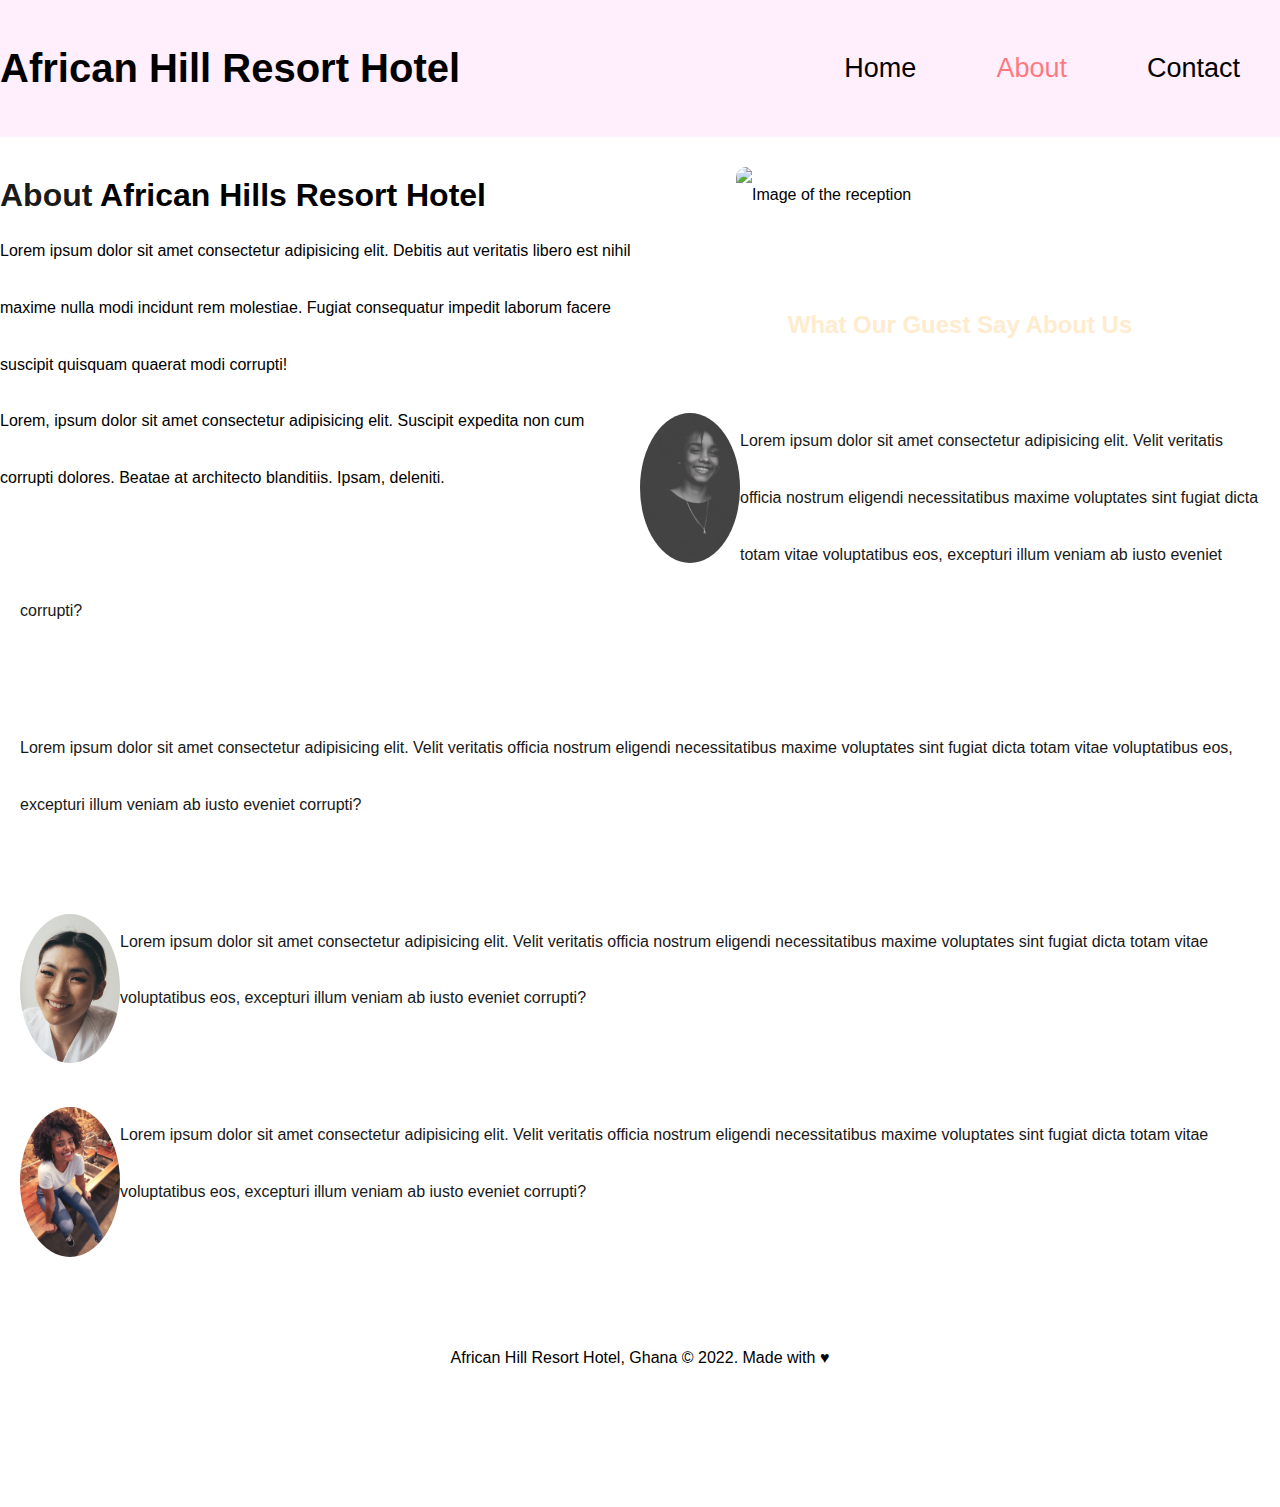
==== about.html @ 29e598a7 "aboutpage,feedbacks and keywords" ====
<!DOCTYPE html>
<html lang="en">
<head>
    <meta charset="UTF-8">
    <meta http-equiv="X-UA-Compatible" content="IE=edge">
    <meta name="description" content="The Most Affordable Hotel In the Ho">
    <meta name="keywords"  content="African hills, African Hill hotel,African Hills Resort, Affordable in Ho,African Hills Resort hotel.">
    <meta name="viewport" content="width=device-width, initial-scale=1.0">
    <link rel="stylesheet" href="./style.css">
    <title>African Hills Resort Hotel-About</title>
    
</head>
<body>
    <header>
    <!--Nav Bar-->
        <div class="container">
            <nav id="navbar">
                <h1 class="logo"><a href="index.html">African Hill Resort Hotel</a>
                </h1>
                <ul>
                    <li><a href="index.html">Home</a></li>
                    <li><a href="/about.html"class="active">About</a></li>
                    <li><a href="contact.html">Contact</a></li>
                </ul>
            </nav>
        <!--Nav End-->
        </div>
    </header>

        <!--About Section-->
        <section id="about-info" class="py-3">
            <div class="container">
                <div class="info-left">
                    <h1 class="leading"><span class="text-primary">About</span> African Hills Resort Hotel</h1>
                    <p>Lorem ipsum dolor sit amet consectetur adipisicing elit. Debitis aut veritatis libero est nihil maxime nulla modi incidunt rem molestiae. Fugiat consequatur impedit laborum facere suscipit quisquam quaerat modi corrupti!</p>

                    <p>Lorem, ipsum dolor sit amet consectetur adipisicing elit. Suscipit expedita non cum corrupti dolores. Beatae at architecto blanditiis. Ipsam, deleniti.</p>
                </div>
                <div class="info-right">
                    <img src="./images/hotelrep1.jpg" alt="Image of the reception">
                </div>
            </div>
        </section>

        <!--Testimony or Feedback Section-->
    <section id="feebacks" class="py-3">
        <h2 class="container">
           What Our Guest Say About Us
        </h2>
        <!--First-->
        <div class="feedback bg-primary">
            <img src="/images/l4.jpg" alt="">
            <p>Lorem ipsum dolor sit amet consectetur adipisicing elit. Velit veritatis officia nostrum eligendi necessitatibus maxime voluptates sint fugiat dicta totam vitae voluptatibus eos, excepturi illum veniam ab iusto eveniet corrupti?</p>
        </div>
        <!--Second-->
        <div class="feedback bg-primary">
            <img src="/images/l3.jpg" alt="">
            <p>Lorem ipsum dolor sit amet consectetur adipisicing elit. Velit veritatis officia nostrum eligendi necessitatibus maxime voluptates sint fugiat dicta totam vitae voluptatibus eos, excepturi illum veniam ab iusto eveniet corrupti?</p>
        </div>

        <!--Third-->
        <div class="feedback bg-primary">
            <img src="/images/l2.jpg" alt="">
            <p>Lorem ipsum dolor sit amet consectetur adipisicing elit. Velit veritatis officia nostrum eligendi necessitatibus maxime voluptates sint fugiat dicta totam vitae voluptatibus eos, excepturi illum veniam ab iusto eveniet corrupti?</p>
        </div>

        <!--Fourth-->
        <div class="feedback bg-primary">
            <img src="/images/l1.jpg" alt="">
            <p>Lorem ipsum dolor sit amet consectetur adipisicing elit. Velit veritatis officia nostrum eligendi necessitatibus maxime voluptates sint fugiat dicta totam vitae voluptatibus eos, excepturi illum veniam ab iusto eveniet corrupti?</p>
        </div>
    </section>

   <!--Footer-->
    <section id="main-footer">
        <p>African Hill Resort Hotel, Ghana &copy; 2022. Made with &hearts;</p>
    </section>
    
</body>
</html>
---- style.css ----
*{
    margin:0;
    padding: 0;
    box-sizing: border-box;
}
   /* Main  Styling */
body,html{
    font-family: Arial, Helvetica, sans-serif;
    line-height:1.50cm;
}

a{
    color:p;
    text-decoration: none;
}

   /* Styling the Headings */
h1,h2,h3{
    padding-top: 0px;
    padding-bottom:0px;
}

#navbar{
    background: rgba(57, 217, 49, 0.039); 
    overflow: auto;
}
#navbar:hover{
    background: rgba(255, 0, 208, 0.066);
}

#navbar a{
color:black;
}

#navbar h1{
    float: left;
    font-size: 2.50em;
    padding-top: 40px;
}

#navbar ul{
    float: right;
    list-style: none;

}

#navbar ul li{
float: left;
padding: 20px;
font-size: large;
}
#navbar ul li a{
    display: block;
    padding: 20px;
    text-align: center ;
    font-size: 1.50em;
}
#navbar ul li a:hover,#navbar ul li a.active{
    color: rgba(255, 0, 0, 0.502);
}

    /* showcase session */
#showcase{
background: url(../images/hotel.jpg) no-repeat center center/cover;

}

#showcase .showcase-content{
    padding: 100px;
    text-align: center;
    color: black;
}

#showcase .showcase-content h1{
    font-size: 3em;
    font-family: Arial, Helvetica, sans-serif;
    font-weight: bolder;

}
.text-primary{
    color: rgba(20, 20, 20, 0.986);
    font-weight: bolder;
    font-family: 'Franklin Gothic Medium', 'Arial Narrow', Arial, sans-serif;

}

.lead{
    font-size: 20px;
}

#showcase .showcase-content p{
    padding-bottom: 20px;
    line-height: 1.75em;
}

.btn{
    color: white;
    display: inline-block;
    font-size: 18px;
    background:rgb(90, 78, 9);
    padding: 13px 20px;
    border: none;
    cursor: pointer;
    border-radius: 5px;
}

.btn:hover{
    background:red;
}

   /* Home Session */
#home-info{
    height: 450px;
}

#home-info .info-img{
    background: url(../images/hotelrep1.jpg) no-repeat center center/cover;
    float: left;
    min-height: 100%;
    width: 50%;
}

#home-info .info-content{
    float: right;
    width: 50%;
    padding: 50px;
    height:100%;
    text-align:center;
    overflow: hidden;
}

/*.bg-dark{
    background: lightgreen;
}*/

.box{
    float: left;
    width: 33.33%;
    padding: 50px;
    text-align: center;
}

/*.bg-primary {
    background: red;
    color:yellow;
}*/

.bg-second{
    background: red;
    color:yellow;
}

/*.bg-tetiary{
    background: red;
    color:yellow;
}*/

#main-footer{
    font: 17px;
    text-align: center;
    padding: 20px;
    padding-bottom: 120px;

}

#about-info .info-right{
    float: right;
    width: 50%;
    min-height: 100%;

}

#about-info .info-right img{
    width: 70%;
    display: block;
    margin: auto;
    border-radius: 10px;
}

#about-info .info-left{
    float: left;
    width: 50%;
    min-height: 100%;
}

.py-3{
    padding: 30px 0px;
}

/* Testimonials or Feedbacks DSection */
#feebacks{
    height: 100%;
    padding-top: 100px;
    background: url('../images/hotelrep1.jpg') no-repeat center center/cover;
}

#feebacks h2{
    text-align: center;
    color: blanchedalmond;
    padding-bottom: 40px;

}

#feebacks .feedback{
    padding: 20px;
    border-radius: 10px;
    opacity:0.9;
    margin-bottom: 40px;

}

#feebacks .feedback img{
    width: 100px;
    float: left;
    border-radius: 50%;
    border-right: 20px;
}
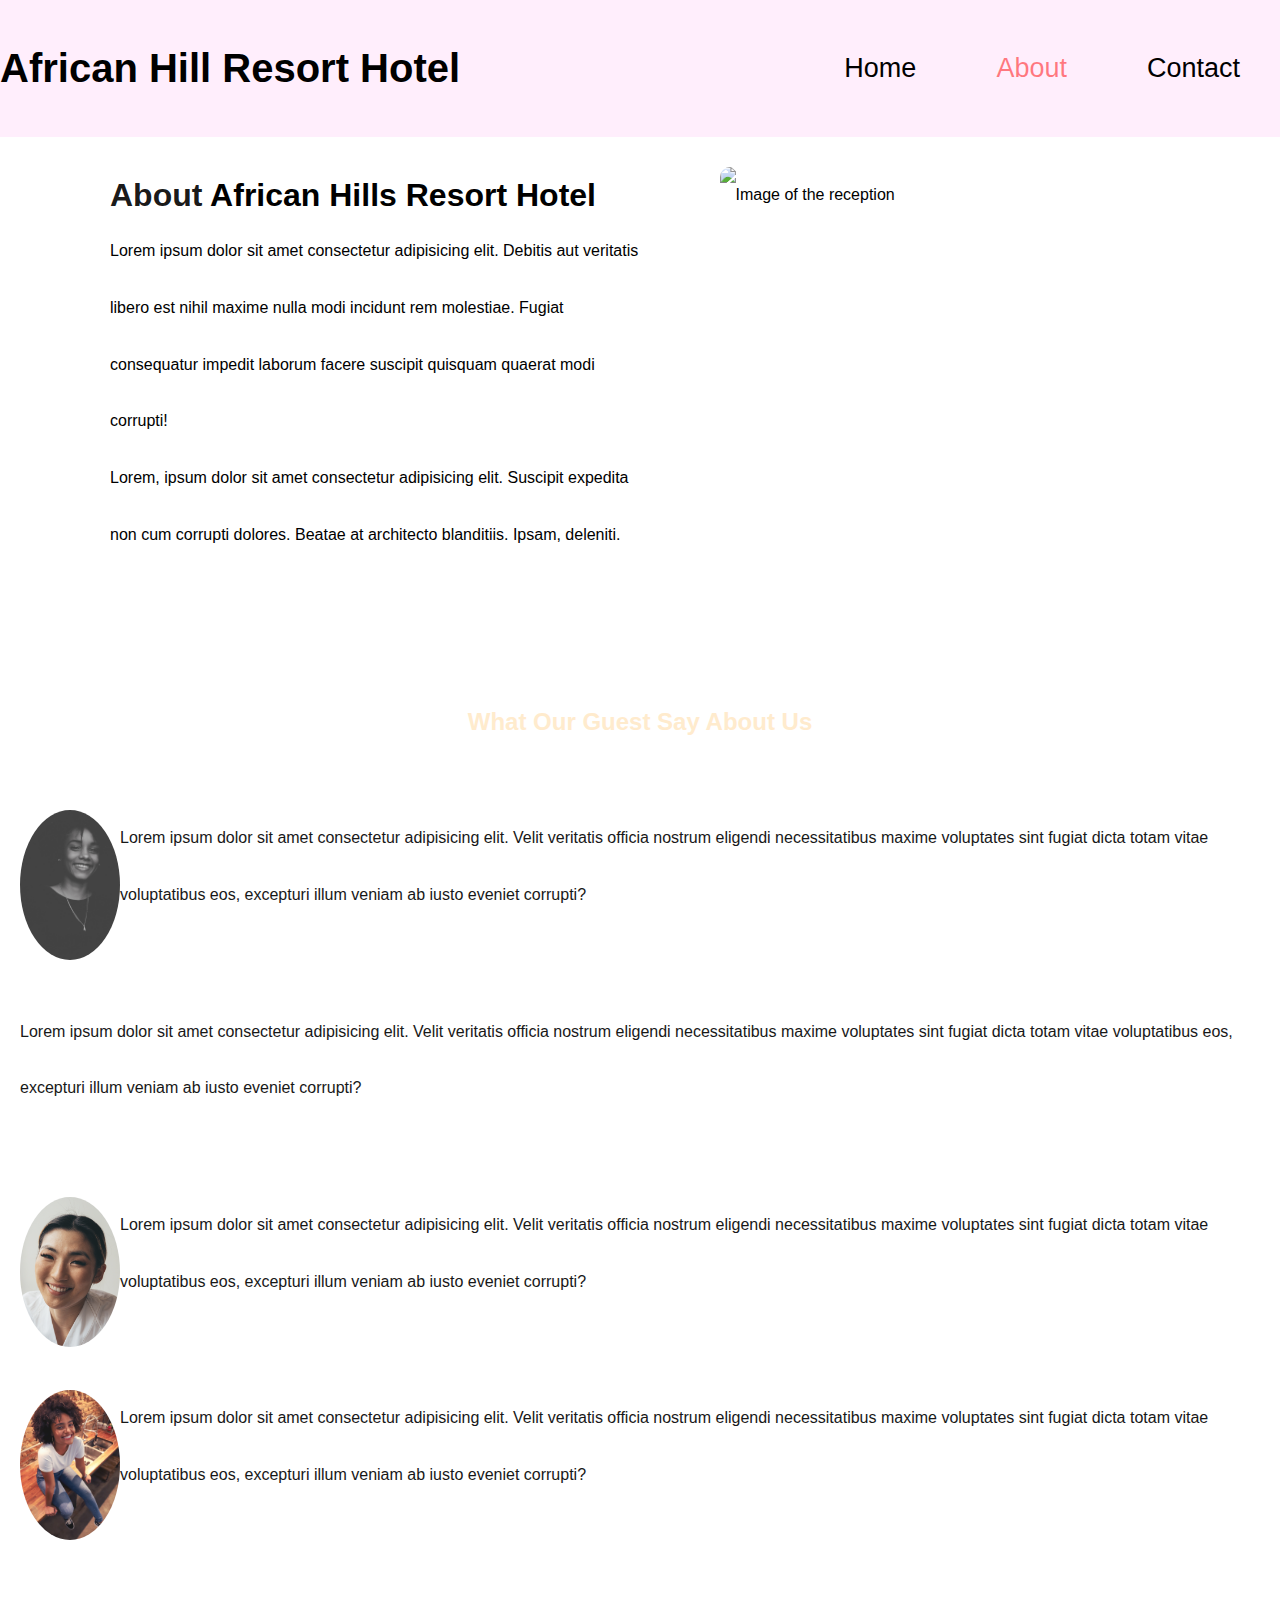
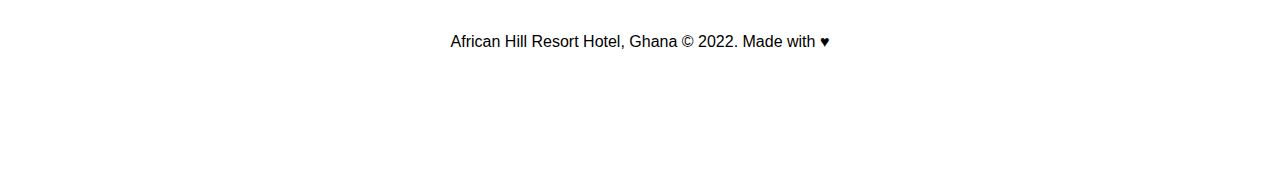
==== commit f8675af6: "responsive design" ====
--- a/about.html
+++ b/about.html
@@ -6,7 +6,8 @@
     <meta name="description" content="The Most Affordable Hotel In the Ho">
     <meta name="keywords"  content="African hills, African Hill hotel,African Hills Resort, Affordable in Ho,African Hills Resort hotel.">
     <meta name="viewport" content="width=device-width, initial-scale=1.0">
-    <link rel="stylesheet" href="./style.css">
+    <link rel="stylesheet" href="./css/style.css">
+    <link rel="stylesheet" media="screen and (max-width:768px)" href="./css/mobile.css">
     <title>African Hills Resort Hotel-About</title>
     
 </head>
--- a/css/style.css
+++ b/css/style.css
@@ -0,0 +1,254 @@
+*{
+    margin:0;
+    padding: 0;
+    box-sizing: border-box;
+}
+   /* Main  Styling */
+body,html{
+    font-family: Arial, Helvetica, sans-serif;
+    line-height:1.50cm;
+}
+
+a{
+    color:p;
+    text-decoration: none;
+}
+
+   /* Styling the Headings */
+h1,h2,h3{
+    padding-top: 0px;
+    padding-bottom:0px;
+}
+
+#navbar{
+    background: rgba(57, 217, 49, 0.039); 
+    overflow: auto;
+}
+#navbar:hover{
+    background: rgba(255, 0, 208, 0.066);
+}
+
+#navbar a{
+color:black;
+}
+
+#navbar h1{
+    float: left;
+    font-size: 2.50em;
+    padding-top: 40px;
+}
+
+#navbar ul{
+    float: right;
+    list-style: none;
+
+}
+
+#navbar ul li{
+float: left;
+padding: 20px;
+font-size: large;
+}
+#navbar ul li a{
+    display: block;
+    padding: 20px;
+    text-align: center ;
+    font-size: 1.50em;
+}
+#navbar ul li a:hover,#navbar ul li a.active{
+    color: rgba(255, 0, 0, 0.502);
+}
+
+    /* showcase session */
+#showcase{
+background: url(../images/hotel.jpg) no-repeat center center/cover;
+
+}
+
+#showcase .showcase-content{
+    padding: 100px;
+    text-align: center;
+    color: black;
+}
+
+#showcase .showcase-content h1{
+    font-size: 3em;
+    font-family: Arial, Helvetica, sans-serif;
+    font-weight: bolder;
+
+}
+.text-primary{
+    color: rgba(20, 20, 20, 0.986);
+    font-weight: bolder;
+    font-family: 'Franklin Gothic Medium', 'Arial Narrow', Arial, sans-serif;
+
+}
+
+.lead{
+    font-size: 20px;
+}
+
+#showcase .showcase-content p{
+    padding-bottom: 20px;
+    line-height: 1.75em;
+}
+
+.btn{
+    color: white;
+    display: inline-block;
+    font-size: 18px;
+    background:rgb(90, 78, 9);
+    padding: 13px 20px;
+    border: none;
+    cursor: pointer;
+    border-radius: 5px;
+}
+
+.btn:hover{
+    background:red;
+}
+
+   /* Home Session */
+#home-info{
+    height: 450px;
+}
+
+#home-info .info-img{
+    background: url(../images/hotelrep1.jpg) no-repeat center center/cover;
+    float: left;
+    min-height: 100%;
+    width: 50%;
+}
+
+#home-info .info-content{
+    float: right;
+    width: 50%;
+    padding: 50px;
+    height:100%;
+    text-align:center;
+    overflow: hidden;
+}
+
+/*.bg-dark{
+    background: lightgreen;
+}*/
+
+.box{
+    float: left;
+    width: 33.33%;
+    padding: 50px;
+    text-align: center;
+}
+
+/*.bg-primary {
+    background: red;
+    color:yellow;
+}*/
+
+.bg-second{
+    background: red;
+    color:yellow;
+}
+
+/*.bg-tetiary{
+    background: red;
+    color:yellow;
+}*/
+
+#main-footer{
+    font: 17px;
+    text-align: center;
+    padding: 20px;
+    padding-bottom: 120px;
+
+}
+
+#about-info .info-right{
+    float: right;
+    width: 50%;
+    min-height: 100%;
+
+}
+
+#about-info .info-right img{
+    width: 70%;
+    display: block;
+    margin: auto;
+    border-radius: 10px;
+}
+
+#about-info .info-left{
+    float: left;
+    width: 50%;
+    min-height: 100%;
+}
+
+.py-3{
+    padding: 30px 0px;
+}
+
+/* Testimonials or Feedbacks DSection */
+#feebacks{
+    height: 100%;
+    padding-top: 100px;
+    background: url('../images/hotelrep1.jpg') no-repeat center center/cover;
+}
+
+#feebacks h2{
+    text-align: center;
+    color: blanchedalmond;
+    padding-bottom: 40px;
+
+}
+
+#feebacks .feedback{
+    padding: 20px;
+    border-radius: 10px;
+    opacity:0.9;
+    margin-bottom: 40px;
+
+}
+
+#feebacks .feedback img{
+    width: 100px;
+    float: left;
+    border-radius: 50%;
+    border-right: 20px;
+}
+
+#about-info .container{
+    margin: auto;
+    max-width: 1100px;
+    overflow: auto;
+    padding: 0px 20px;
+}
+
+/* Contact Page */
+         /* Contact form */
+#contact-form{
+    margin-bottom: 20px;
+}
+
+#contact-form label{
+    display: block;
+    margin-bottom: 10px;
+    align-items: center;
+}
+
+#contact-form input,#contact-form textarea{
+    
+    width: 50%;
+    padding: 10px;
+    border: 1px solid ;
+}
+
+#contact-form textarea{
+    height: 200px;
+}
+
+#contact-form input:focus,#contact-form textarea:focus{
+outline: none;
+
+}
+
+/* Class */--- a/css/mobile.css
+++ b/css/mobile.css
@@ -0,0 +1,84 @@
+/* body{
+    display: none;
+
+} */
+#navbar .logo{
+    float: none;
+    text-align: center;
+}
+
+#navbar ul, #navbar ul li{
+    float: none;
+}
+
+#navbar ul li a{
+    padding: 5px;
+    border-bottom: 1px dotted rgb(5, 4, 4);
+}
+
+/* Home Section */
+#home-info{
+    height: 550px;
+}
+
+#home-info .info-img{
+    display: none;
+    height: 50%;
+
+}
+
+#home-info .info-content{
+    float: none;
+    width: 100%;
+}
+.bg-dark{
+    background: pink;
+
+}
+
+/* Box */
+.box{
+    float: none;
+    width: 100%;
+}
+
+  /* About Page*/
+  #about-info .info-right{
+      float: none;
+      width: 100%;
+  }
+
+  #about-info .info-right{
+      margin: 30px 0px;
+  }
+
+  .leading{
+      text-align: center;
+  }
+
+  /* Contact page */
+  #contact-info{
+      border: 2px dotted black;
+      
+  }
+
+  #contact-form input,#contact-form textarea{
+    
+    width: 100%;
+    padding: 10px;
+    border: 1px solid ;
+}
+/* Showcase */
+#showcase{
+    height: 100%;
+}
+
+#showcase .showcase-content{
+    padding-top: 70px;
+    padding-bottom: 30px;
+
+}
+
+.icona{
+    color: black;
+}